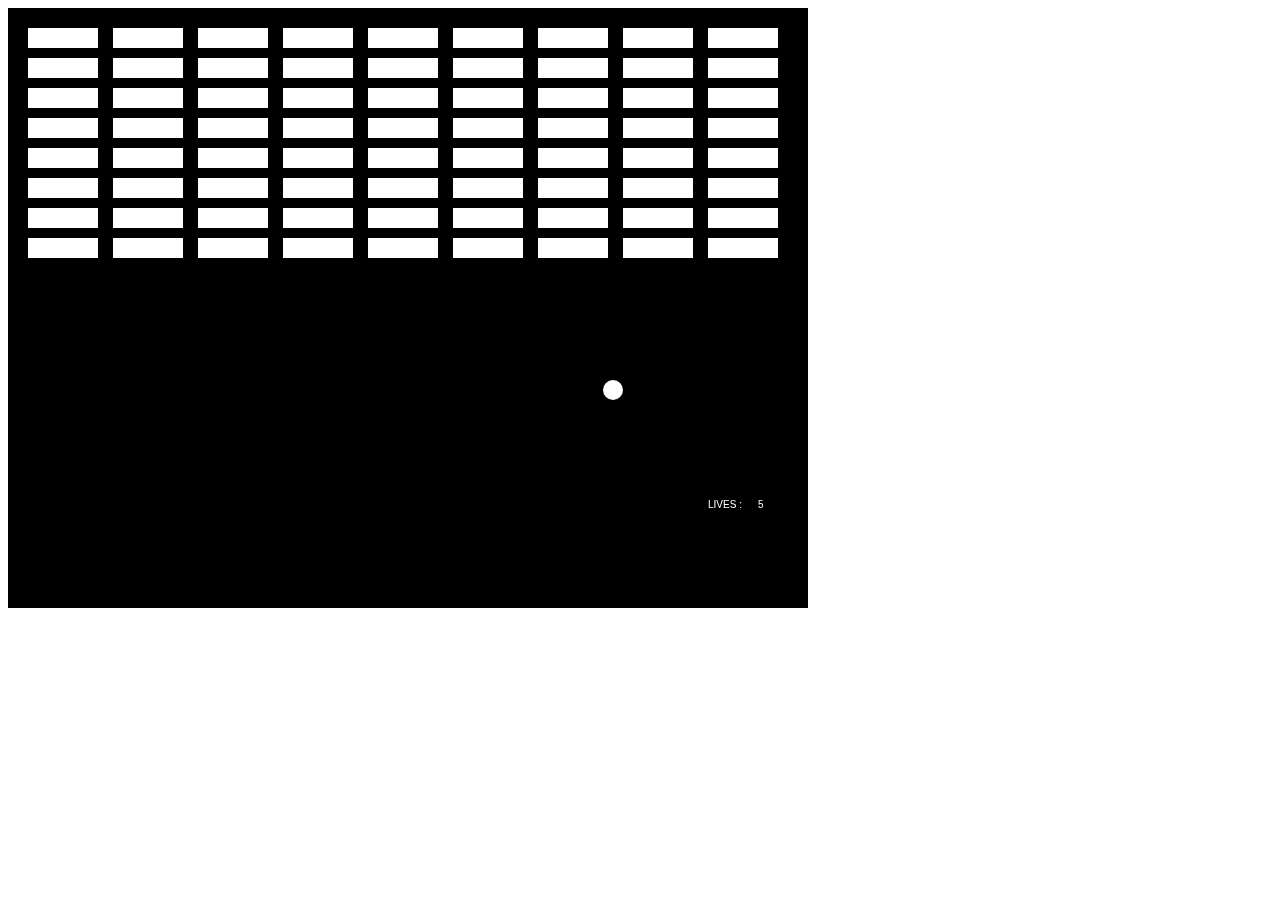
==== BallBreaker/game.html @ fa658c8f "update" ====
<!doctype html>
<html>
    <head>
    <meta charset="utf-8">
    <title>Tiles Game</title>
    
    </head>
    <body>
    <canvas id="gameCanvas" width="800" height="600">
        </canvas>
    <script src="script.js"></script>
    
    </body>


</html>
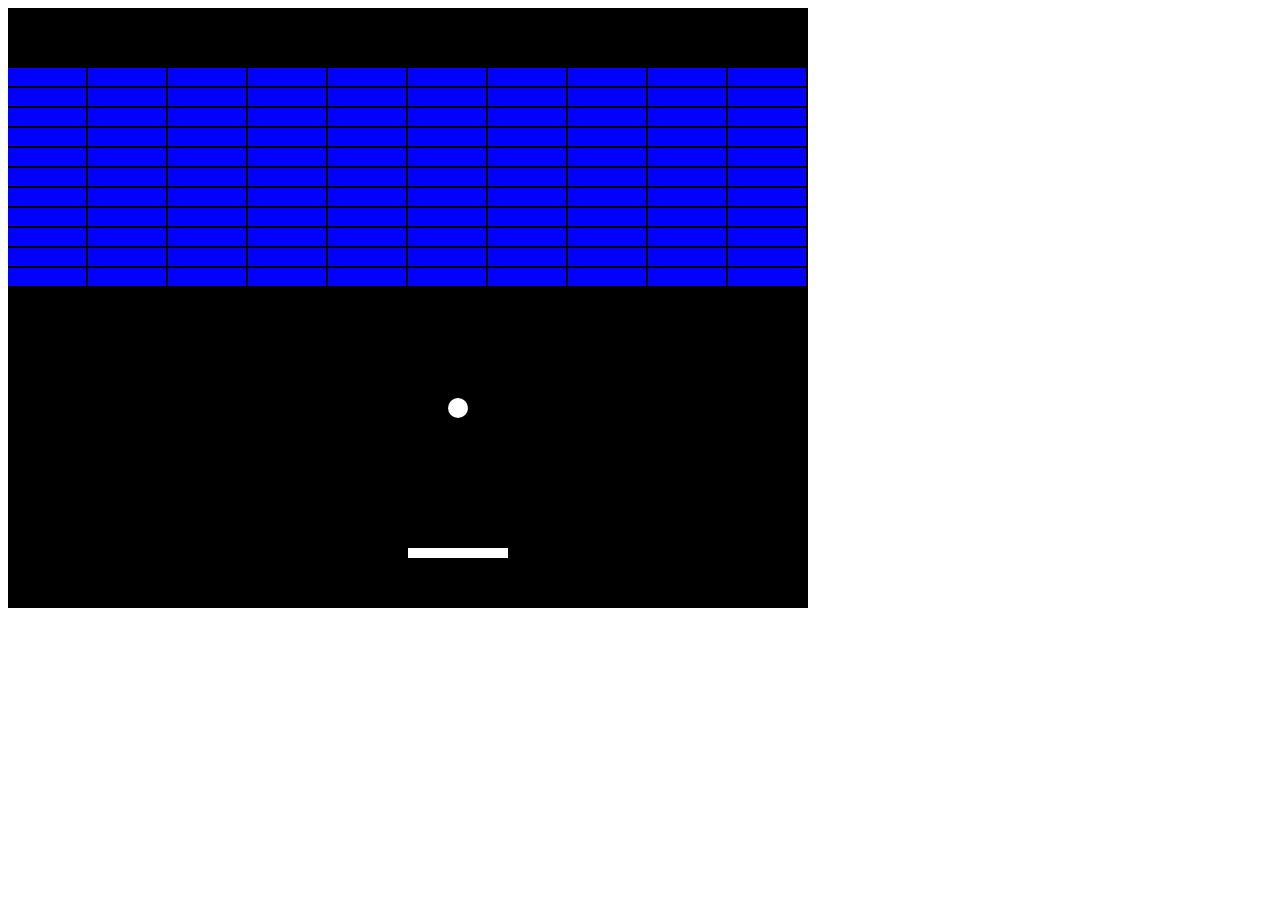
==== commit 318bf406: "update2" ====
--- a/BallBreaker/game.html
+++ b/BallBreaker/game.html
@@ -1,16 +1,14 @@
-<!doctype html>
-<html>
+<!DOCTYPE html>
+
+<html lang="en">
     <head>
-    <meta charset="utf-8">
-    <title>Tiles Game</title>
+        <meta content="text/html";charset="utf-8" http-equiv="content-type">
+        <meta content="utf-8" http-equiv="encoding">
+        <title>Game</title>
     
     </head>
     <body>
-    <canvas id="gameCanvas" width="800" height="600">
-        </canvas>
-    <script src="script.js"></script>
-    
+        <canvas id="gameCanvas" width="800" height="600"></canvas>
+        <script src="jsScript.js"></script>
     </body>
-
-
 </html>